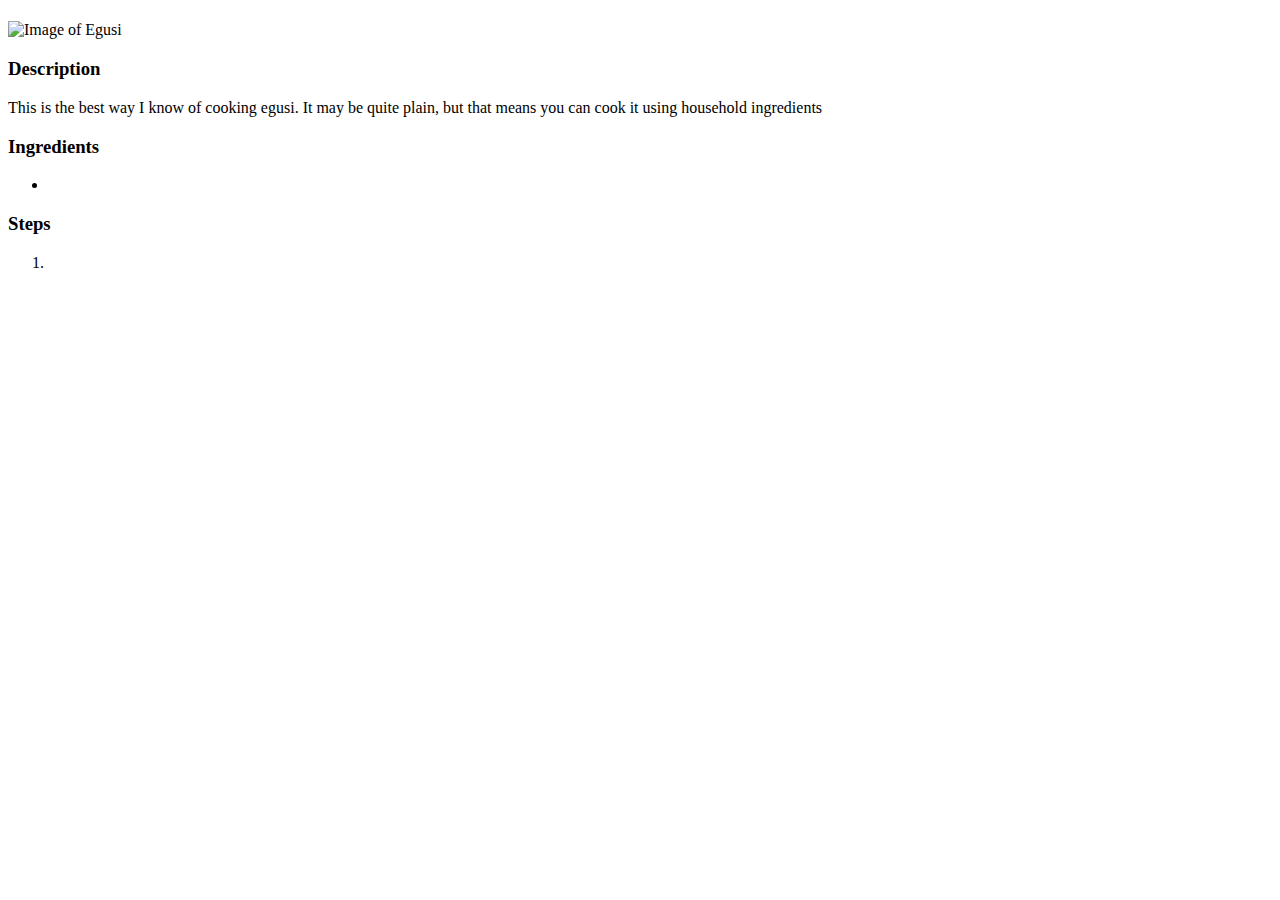
==== recipes/egusi.html @ 680b7bf6 "Create file. Add heading, image and description" ====
<!DOCTYPE html>
<html lang="en">
<head>
	<meta charset="UTF-8">
	<title></title>
</head>
<body>
	<h1></h1>
	<img src="" alt="Image of Egusi">

	<h3>Description</h3>
	<p>
		This is the best way I know of cooking egusi.
		It may be quite plain, but that means you can cook it using household ingredients
	</p>

	<h3>Ingredients</h3>
	<ul>
		<li></li>
	</ul>

	<h3>Steps</h3>
	<ol>
		<li></li>
	</ol>
</body>
</html>
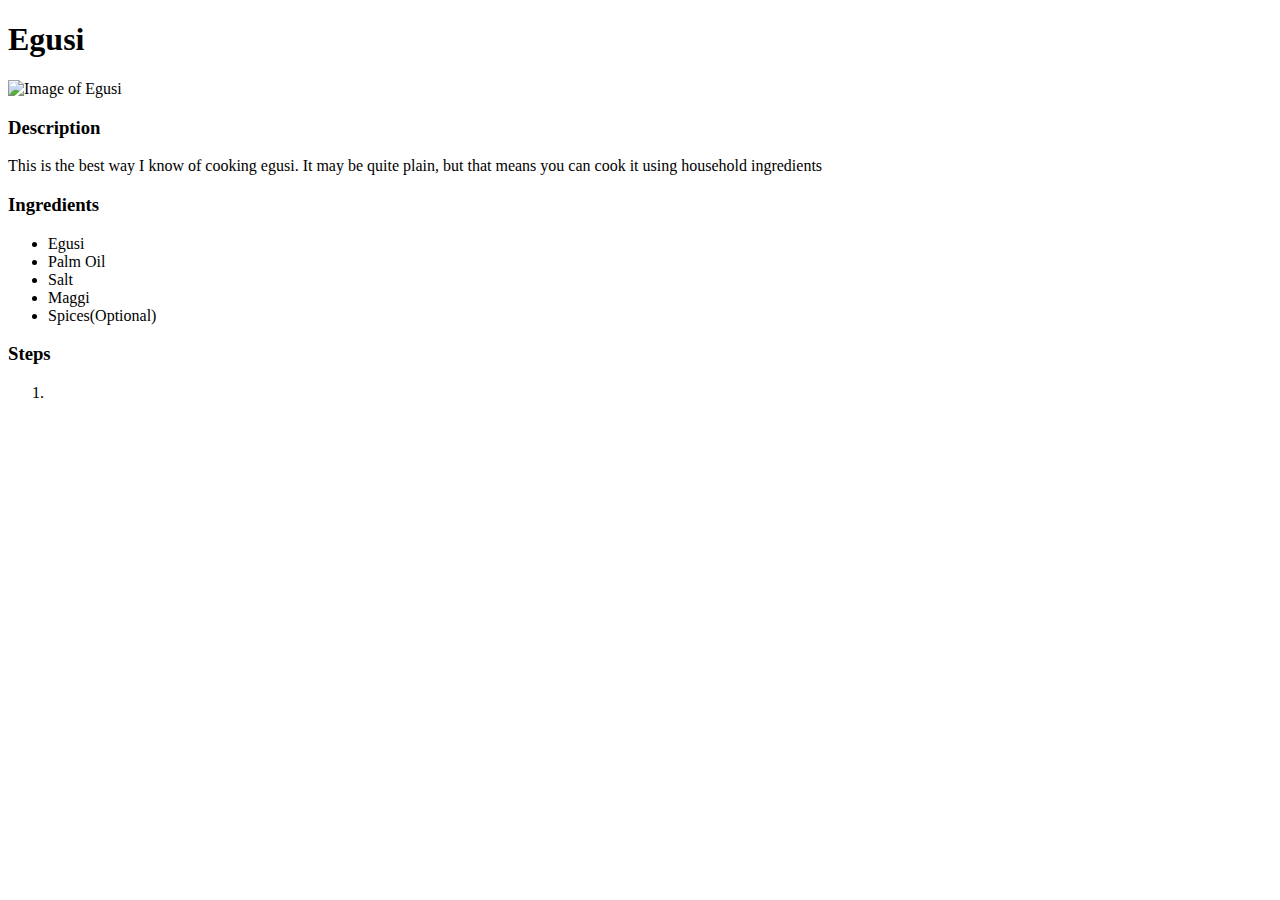
==== commit 087faf01: "feat: Add heading, and ingredients" ====
--- a/recipes/egusi.html
+++ b/recipes/egusi.html
@@ -5,7 +5,7 @@
 	<title></title>
 </head>
 <body>
-	<h1></h1>
+	<h1>Egusi</h1>
 	<img src="" alt="Image of Egusi">
 
 	<h3>Description</h3>
@@ -16,7 +16,11 @@
 
 	<h3>Ingredients</h3>
 	<ul>
-		<li></li>
+		<li>Egusi</li>
+		<li>Palm Oil</li>
+		<li>Salt</li>
+		<li>Maggi</li>
+		<li>Spices(Optional)</li>
 	</ul>
 
 	<h3>Steps</h3>
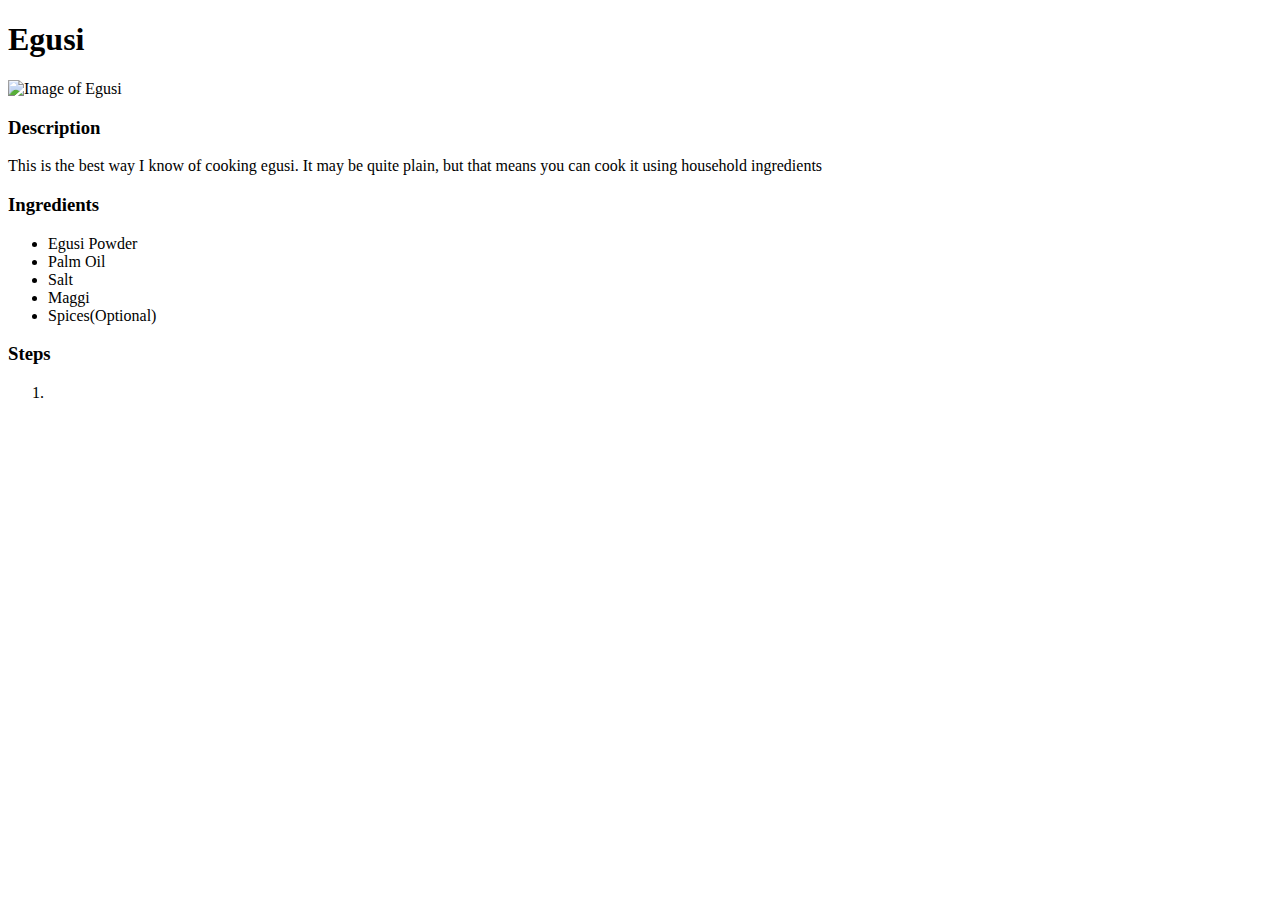
==== commit 0f2c40ec: "docs: Rename an ingredient" ====
--- a/recipes/egusi.html
+++ b/recipes/egusi.html
@@ -16,7 +16,7 @@
 
 	<h3>Ingredients</h3>
 	<ul>
-		<li>Egusi</li>
+		<li>Egusi Powder</li>
 		<li>Palm Oil</li>
 		<li>Salt</li>
 		<li>Maggi</li>
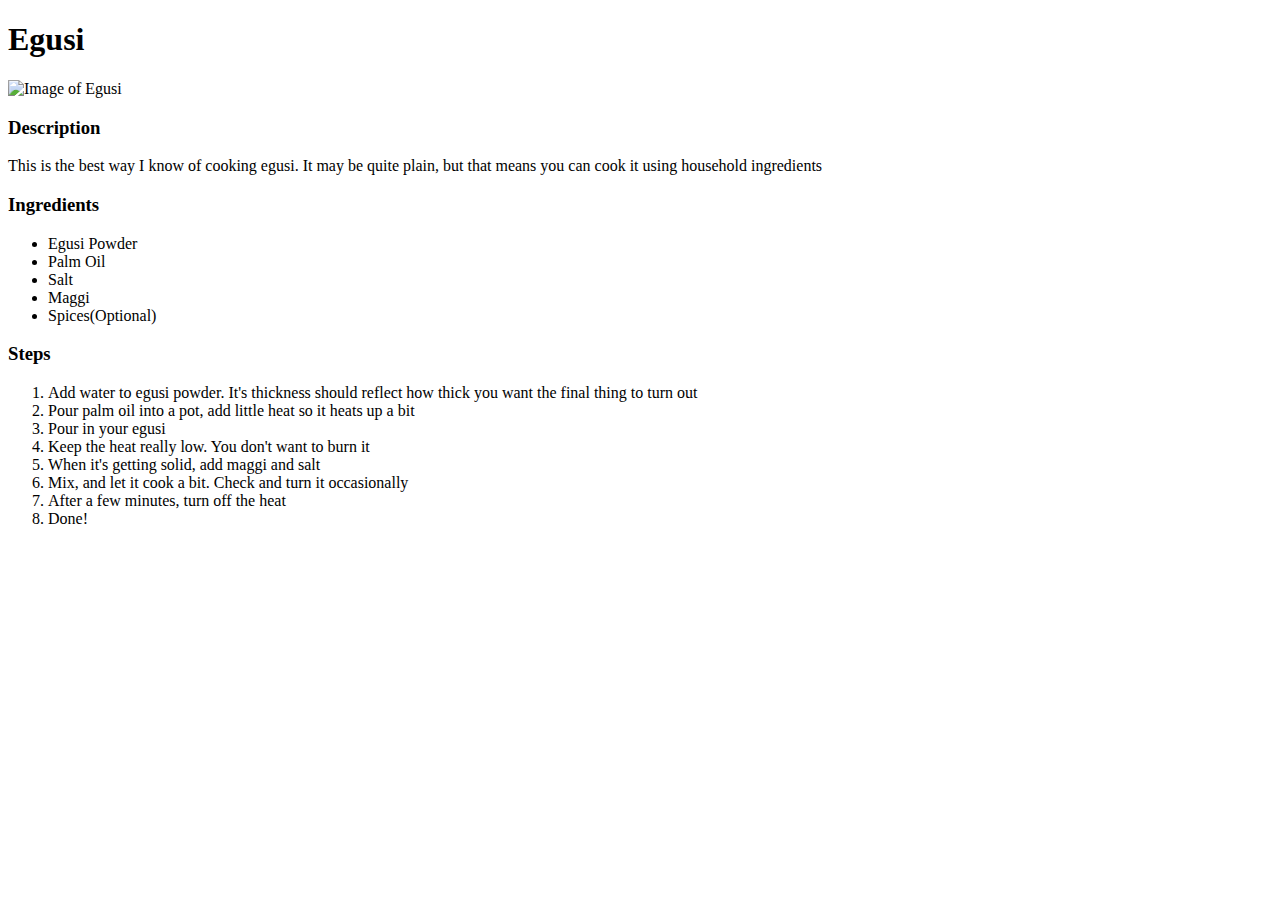
==== commit 1dafe84d: "feat: Add Steps" ====
--- a/recipes/egusi.html
+++ b/recipes/egusi.html
@@ -25,7 +25,14 @@
 
 	<h3>Steps</h3>
 	<ol>
-		<li></li>
+		<li>Add water to egusi powder. It's thickness should reflect how thick you want the final thing to turn out</li>
+		<li>Pour palm oil into a pot, add little heat so it heats up a bit</li>
+		<li>Pour in your egusi</li>
+		<li>Keep the heat really low. You don't want to burn it</li>
+		<li>When it's getting solid, add maggi and salt</li>
+		<li>Mix, and let it cook a bit. Check and turn it occasionally</li>
+		<li>After a few minutes, turn off the heat</li>
+		<li>Done!</li>
 	</ol>
 </body>
 </html>
